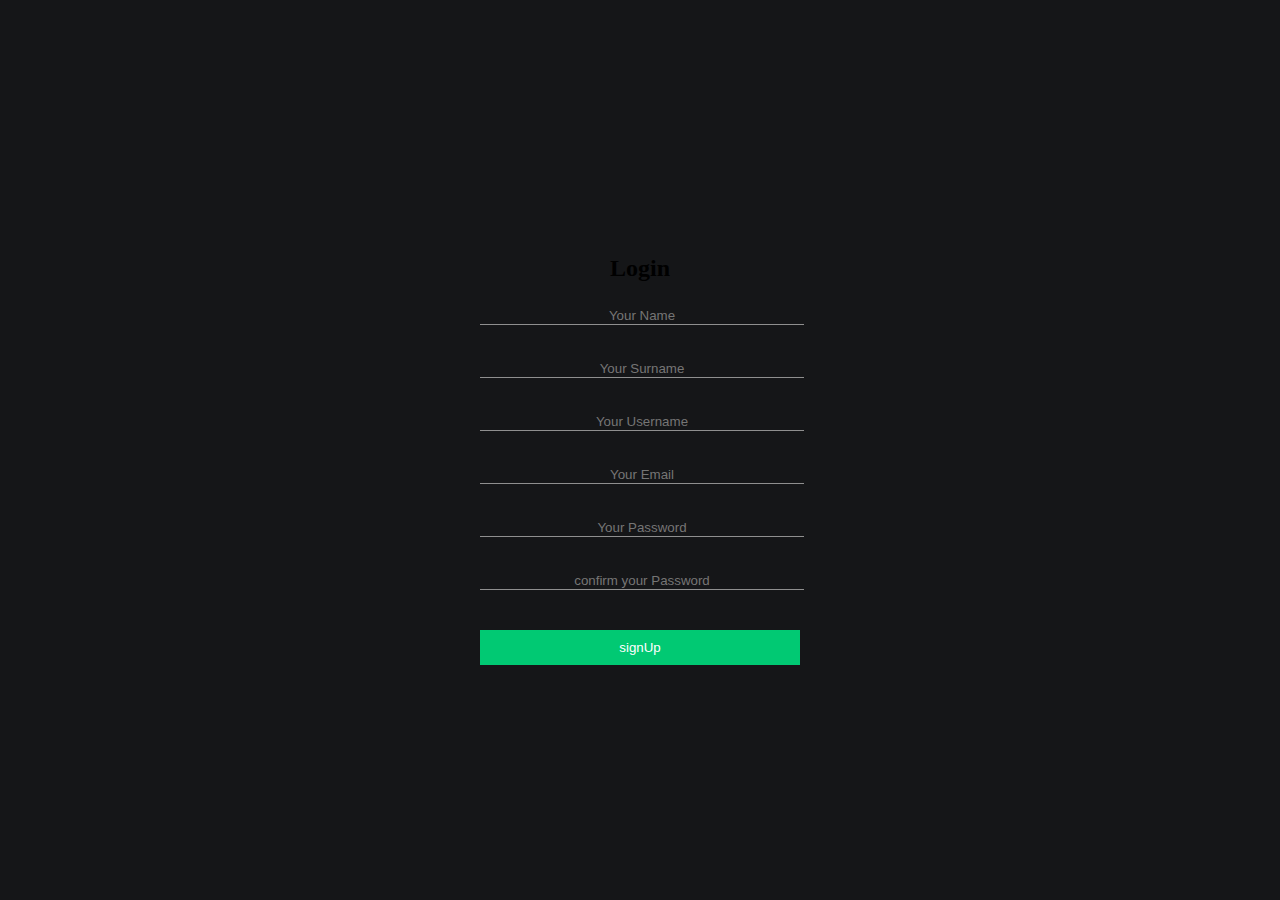
==== Pages/SignUpPage.html @ 1fa671a6 "creating the logic login and sign up logic" ====
<!DOCTYPE html>
<html lang="en">
<head>
    <meta charset="UTF-8">
    <meta name="viewport" content="width=device-width, initial-scale=1.0">
    <title>Document</title>
    <link rel="stylesheet" href="../style.css">
</head>
<body>
    <div id="signUp-form-div">
        <div id="signUp-container">
          <h2>Login</h2>
          <form id="SignUpForm">
            <input
              type="text"
              id="Name"
              name="Name"
              required
              placeholder="Your Name"
            />
            <br />
           <input
              type="text"
              id="SurName"
              name="Surname"
              required
              placeholder="Your Surname"
            />
            <br />
            <input
            type="text"
            id="username"
            name="username"
            required
            placeholder="Your Username"
          />
          <br />
            <input
              type="email"
              id="email"
              name="email"
              required
              placeholder="Your Email"
            />
            <br />
            <input
            type="password"
            id="password"
            name="password"
            required
            placeholder="Your Password"
          />
          <br />
          <input
          type="password"
          id="confirm-password"
          name="password"
          required
          placeholder="confirm your Password"
        />
        <br />
            <button type="submit">signUp</button>
          </form>
          
        </div>
</body>
</html>
---- style.css ----
body {
  margin: 0;
  background-color: #151618;
  display: flex;
  justify-content: center;
  align-items: center;
  height: 100vh;
}
#signUp-container{
  width: 20rem;
  margin: 0 auto;
  text-align: center;
}

#signUp-form-div{
  background-color: #151618;
  display: flex;
  flex-direction: column;
  align-items: center;

}

/* Estilo para los campos de entrada */
input[type="text"],
input[type="email"],
input[type="password"] {
  margin: 5px 0;
  width: 100%;
  border: none;
  border-bottom: solid rgb(143, 143, 143) 1px;

  margin-bottom: 30px;

  background: none;
  color: rgba(255, 255, 255, 0.555);
}

/* Estilo para el botón de envío */
button[type="submit"] {
  width: 100%;
  padding: 8px;
  background-color: #26282e;
  color: white;
  border: none;
  cursor: pointer;
}

/* Estilos adicionales según sea necesario */
h2 {
  font-size: 24px;
  margin-bottom: 20px;
}


#login-form {
  background-color: #26282e;
  width: 20rem;
  height: 23rem;
  padding: 20px;
  border-radius: 10px;
}

#login-container {
  width: 100%;
  display: flex;
  flex-direction: column;
  justify-content: center;
  text-align: center;
  align-items: center;
  height: 100%;
}

#login-container h2{
  color: white;
  
}

input[type="text"],
input[type="password"] {
  margin: 5px 0;
  width: 100%;
  border: none;
  border-bottom: solid rgb(143, 143, 143) 1px;

  margin-bottom: 30px;

  background: none;
  color: rgba(255, 255, 255, 0.555);
}
::placeholder {
  text-align: center;
}

button[type="submit"] {
  background-color: #01c973;
  color: white;
  border: none;
  padding: 10px 20px;
  margin-top: 10px;
  cursor: pointer;
}

button[type="submit"]:hover {
  background-color: #009b5b;
}
#signUp{
  color:#01c973;

  margin-top: auto; /* Empuja el enlace hacia abajo */
  margin-bottom: 10px;
}

h3 {
  color: white;
}
#main-container {
  width: 100%;
  min-height: 47vw;
  height: auto;

  display: grid;
  grid-template-columns: 0.7fr 2fr;
  gap: 25px;
}
#user-container {
  display: flex;
  flex-direction: column;

  height: auto;
  background-color: #26282e;
}
#imgProfileName {
  gap: 15px;
}

#tableAdd {
  display: flex;
  flex-direction: column;
  justify-content: center;
  align-items: center;
}
#tableList {
  width: 70%;
  min-height: 150px;
  height: auto;
  background-color: #151618;
  margin-top: 20px;
  border-top-left-radius: 15px;
  border-top-right-radius: 15px;
  border-bottom-left-radius: 15px;
  border-bottom-right-radius: 15px;

  display: flex;
  flex-direction: column;
  align-items: center;
  opacity: 0;
}
.newInput {
  margin-top: 15px;
  margin-bottom: 15px;
  align-self: center;
}

#boardButton {
  margin-top: 15px;
  justify-content: space-evenly;
  gap: 5rem;
  align-items: center;
}

#table-container {
  background-color: #26282e;
  display: flex;
  flex-direction: row;
  justify-content: start;
  align-items: center;
  gap: 30px;
  overflow: auto;
}
#addTableComponent {
  margin-top: 15px;
  margin-left: 15px;
  width: 180px;
  height: 300px;
  background-color: #151618;
  border-top-left-radius: 15px;
  border-top-right-radius: 15px;
  border-bottom-left-radius: 15px;
  border-bottom-right-radius: 15px;
  display: flex;
  flex-direction: column;
  justify-content: center;
  align-items: center;
  opacity: 0;
}

#btnAdd:hover {
  cursor: pointer;

  transform: scale(1.1);
}

.row-Dis {
  display: flex;
  flex-direction: row;
}
.img-user-circle {
  margin: 5px;
  width: 100px;
  border-radius: 50%;
}
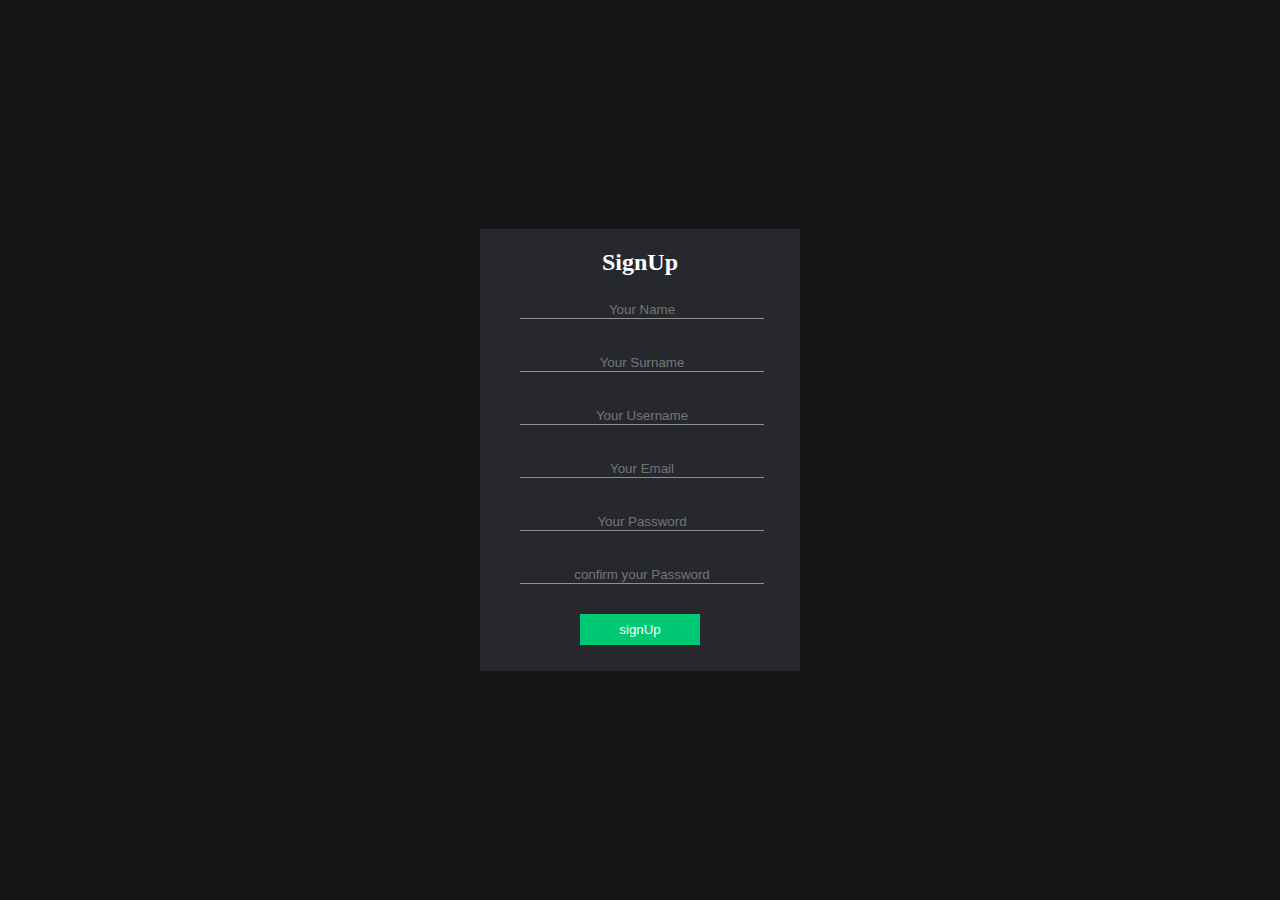
==== commit 96b95e04: "loggin and signUp page" ====
--- a/Pages/SignUpPage.html
+++ b/Pages/SignUpPage.html
@@ -9,7 +9,7 @@
 <body>
     <div id="signUp-form-div">
         <div id="signUp-container">
-          <h2>Login</h2>
+          <h2>SignUp</h2>
           <form id="SignUpForm">
             <input
               type="text"
@@ -21,7 +21,7 @@
             <br />
            <input
               type="text"
-              id="SurName"
+              id="Surname"
               name="Surname"
               required
               placeholder="Your Surname"
@@ -59,9 +59,13 @@
           placeholder="confirm your Password"
         />
         <br />
-            <button type="submit">signUp</button>
+        <button  id="btnSignUp">signUp</button>
           </form>
-          
+          <p id="error-message" style="color: red;"></p>
+
         </div>
 </body>
+
+<script src="../scripts/authenticationLogic.js"></script>
+
 </html>--- a/style.css
+++ b/style.css
@@ -6,21 +6,27 @@
   align-items: center;
   height: 100vh;
 }
+h2{
+  color: white;
+}
 #signUp-container{
-  width: 20rem;
+  width: 75%;
   margin: 0 auto;
   text-align: center;
+
 }
 
 #signUp-form-div{
-  background-color: #151618;
-  display: flex;
-  flex-direction: column;
-  align-items: center;
-
-}
-
-/* Estilo para los campos de entrada */
+  width: 20rem;
+  background-color: #26282e;
+  display: flex;
+  flex-direction: column;
+  align-items: center;
+  
+
+}
+
+
 input[type="text"],
 input[type="email"],
 input[type="password"] {
@@ -35,17 +41,27 @@
   color: rgba(255, 255, 255, 0.555);
 }
 
-/* Estilo para el botón de envío */
-button[type="submit"] {
-  width: 100%;
+
+#btnSignUp {
+  width: 50%;
   padding: 8px;
-  background-color: #26282e;
-  color: white;
-  border: none;
-  cursor: pointer;
-}
-
-/* Estilos adicionales según sea necesario */
+  background-color: #01c973;
+  color: white;
+  border: none;
+  cursor: pointer;
+  margin-bottom: 10px;
+}
+#btnLoggin{
+  width: 50%;
+  padding: 8px;
+  background-color: #01c973;
+  color: white;
+  border: none;
+  cursor: pointer;
+  margin-bottom: 10px;
+}
+
+
 h2 {
   font-size: 24px;
   margin-bottom: 20px;
@@ -106,7 +122,7 @@
 #signUp{
   color:#01c973;
 
-  margin-top: auto; /* Empuja el enlace hacia abajo */
+  margin-top: auto; 
   margin-bottom: 10px;
 }
 
